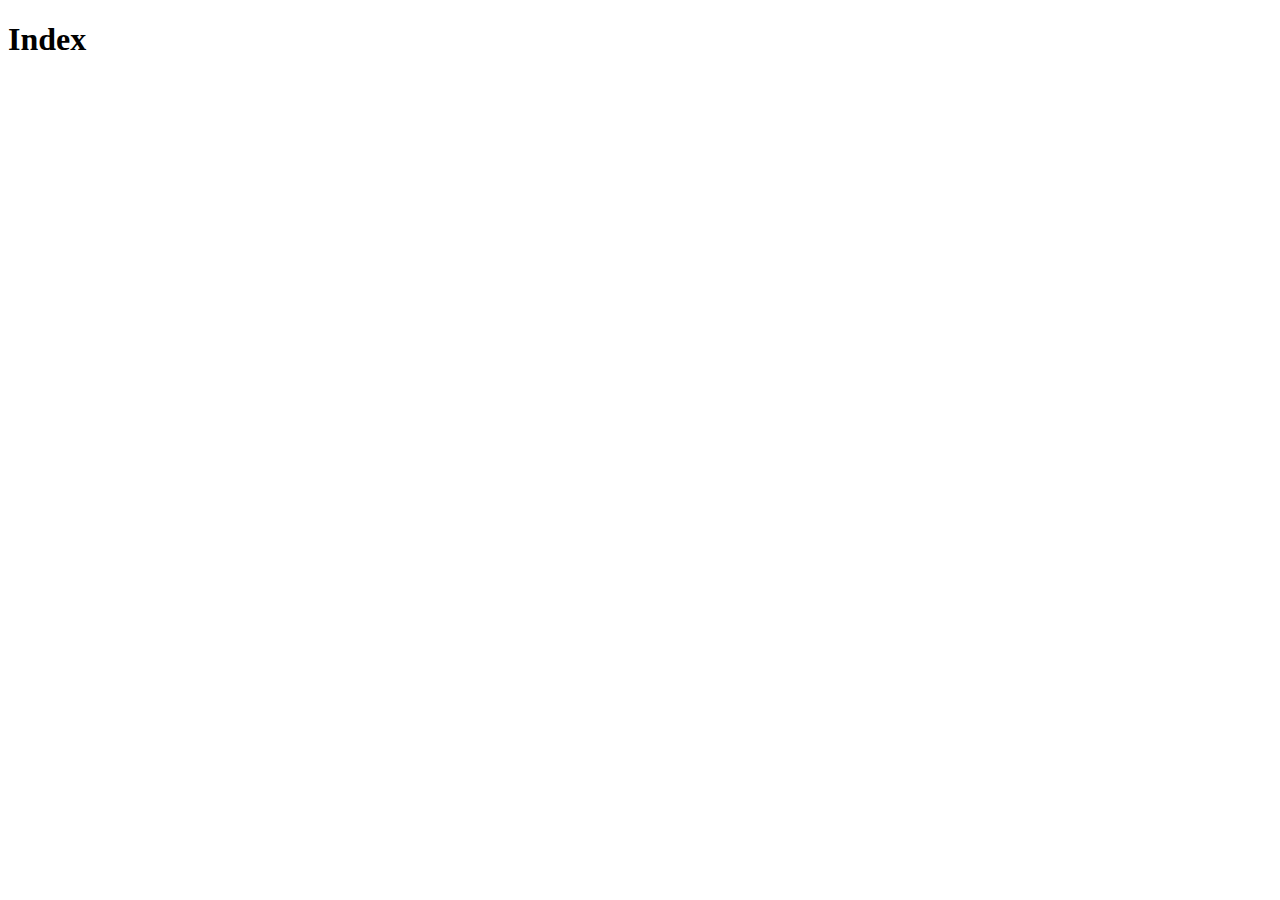
==== pet-clinic-web/src/main/resources/templates/index.html @ 2bd965f9 "commit again" ====
<!DOCTYPE html>
<html lang="en" xmlns:th="http://www.thymeleaf.org">
<head>
<meta charset="ISO-8859-1">
<title>Pet Clinic</title>
</head>
<body>
    <h1 th:text="'th:text index'">Index</h1>
</body>
</html>
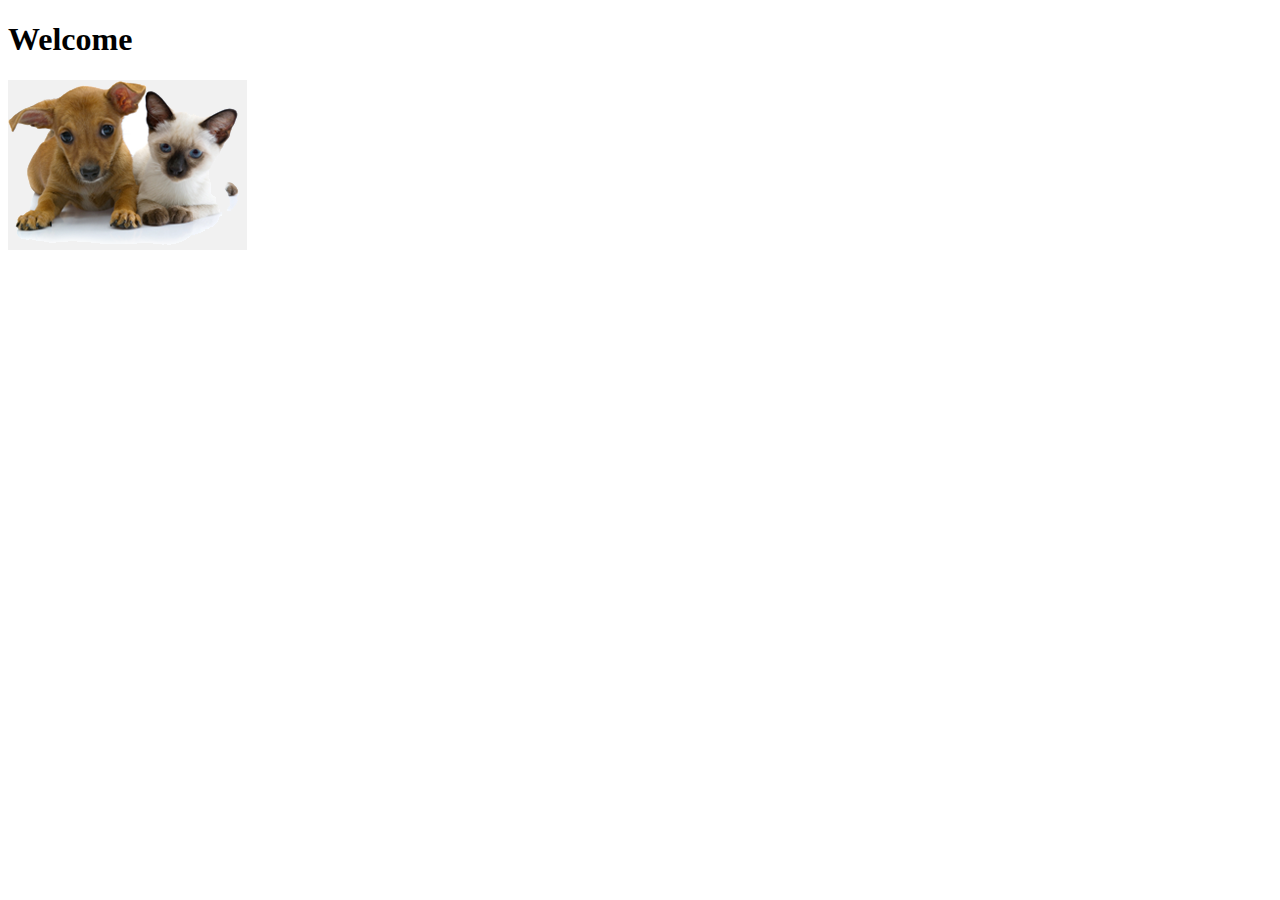
==== commit bc16ca1e: "updated" ====
--- a/pet-clinic-web/src/main/resources/templates/index.html
+++ b/pet-clinic-web/src/main/resources/templates/index.html
@@ -1,10 +1,19 @@
 <!DOCTYPE html>
-<html lang="en" xmlns:th="http://www.thymeleaf.org">
+<html lang="en" xmlns:th="http://www.thymeleaf.org"
+	th:replace="~{fragments/layout :: layout (~{::body},'home')}">
 <head>
-<meta charset="ISO-8859-1">
+
+<meta charset="UTF-8">
 <title>Pet Clinic</title>
 </head>
 <body>
-    <h1 th:text="'th:text index'">Index</h1>
+	<h1 th:text="#{welcome}">Welcome</h1>
+	<div class="row">
+		<div class="col-md-12">
+			<img class="img-responsive" src="../static/resources/images/pets.png"
+				th:src="@{/resources/images/pets.png}" />
+		</div>
+	</div>
+
 </body>
 </html>